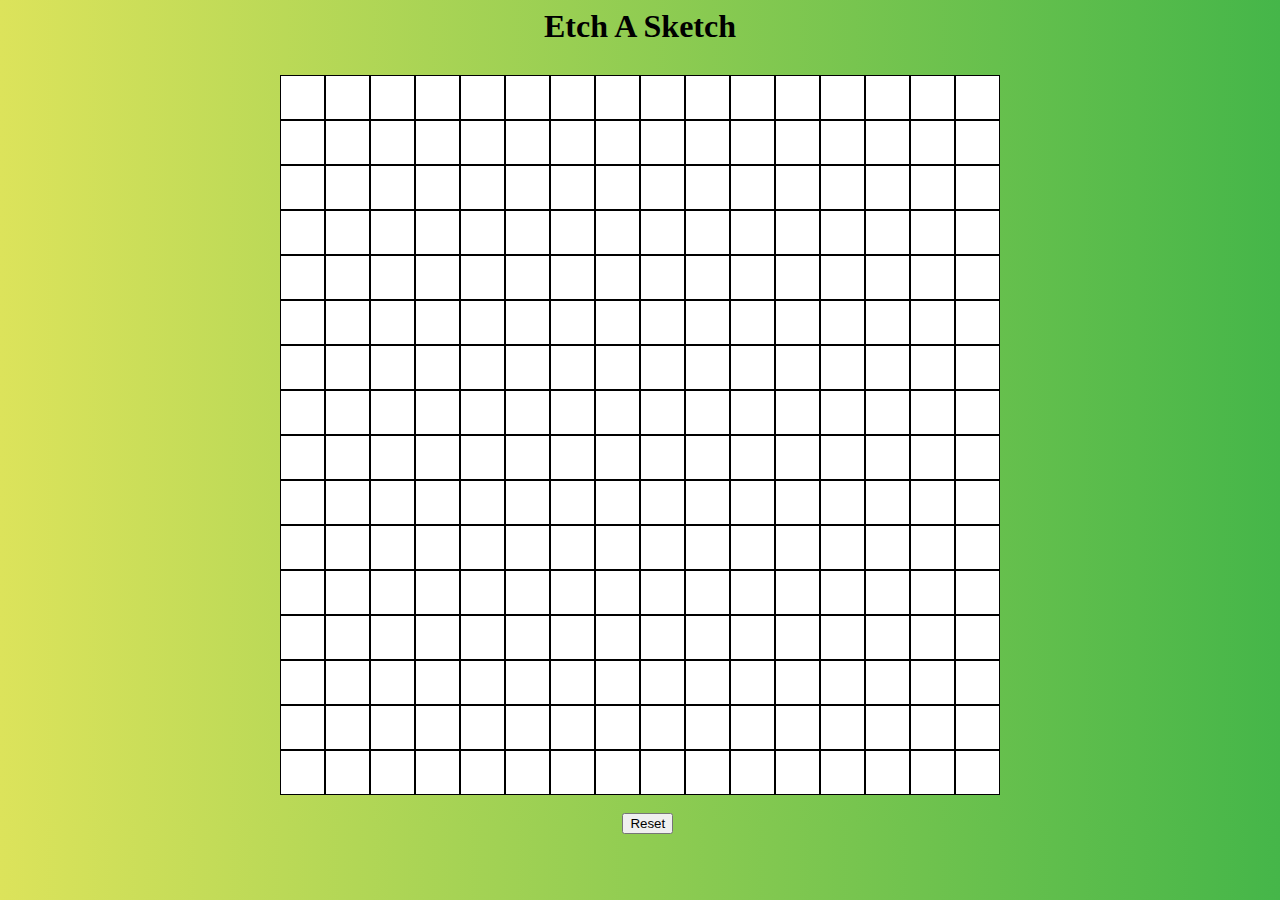
==== index.html @ e6d50860 "Grid creating, hovering effect, reset button" ====
<!DOCTYPE html>
<html lang="en">
<head>
	<meta charset="UTF-8">
	<title>Etch-a-Sketch</title>
	<link rel="stylesheet" href="style.css">
</head>
<body>
	<h1>Etch A Sketch</h1>
	<div id="grid"></div><br>
	<button id="reset">Reset</button>

	<script src="app.js"></script>
</body>
</html>
---- style.css ----
body {
	/* Gradient provided by uigradients.com */
	background: #dce35b; /* fallback for old browsers */
  background: -webkit-linear-gradient(to right, #dce35b, #45b649); /* Chrome 10-25, Safari 5.1-6 */
  background: linear-gradient(to right, #dce35b, #45b649); /* W3C, IE 10+/ Edge, Firefox 16+, Chrome 26+, Opera 12+, Safari 7+ */
}

h1 {
	text-align: center;
	margin: auto 0;
	margin-bottom: 30px;
}

#reset { 
	position: absolute;
	margin-left: 48%;
	margin-bottom: 20px;
}

#grid {
	background: gray;
	margin: 0 auto;
	width: 720px;
	height: 720px;
	display: flex;
	flex-direction: column;
	flex-wrap: nowrap;
	align-items: flex-start
	justify-content: flex-start;
}

.row {
	display: flex;
	flex-direction: row;
	flex-wrap: nowrap;
	flex: 1 1 auto;
	/*border: 1px solid black;*/
}

.grid-cell {
	background: white;
	flex: 1 1 auto;
	border: 1px solid black;
}

.black {
	background: black;
}
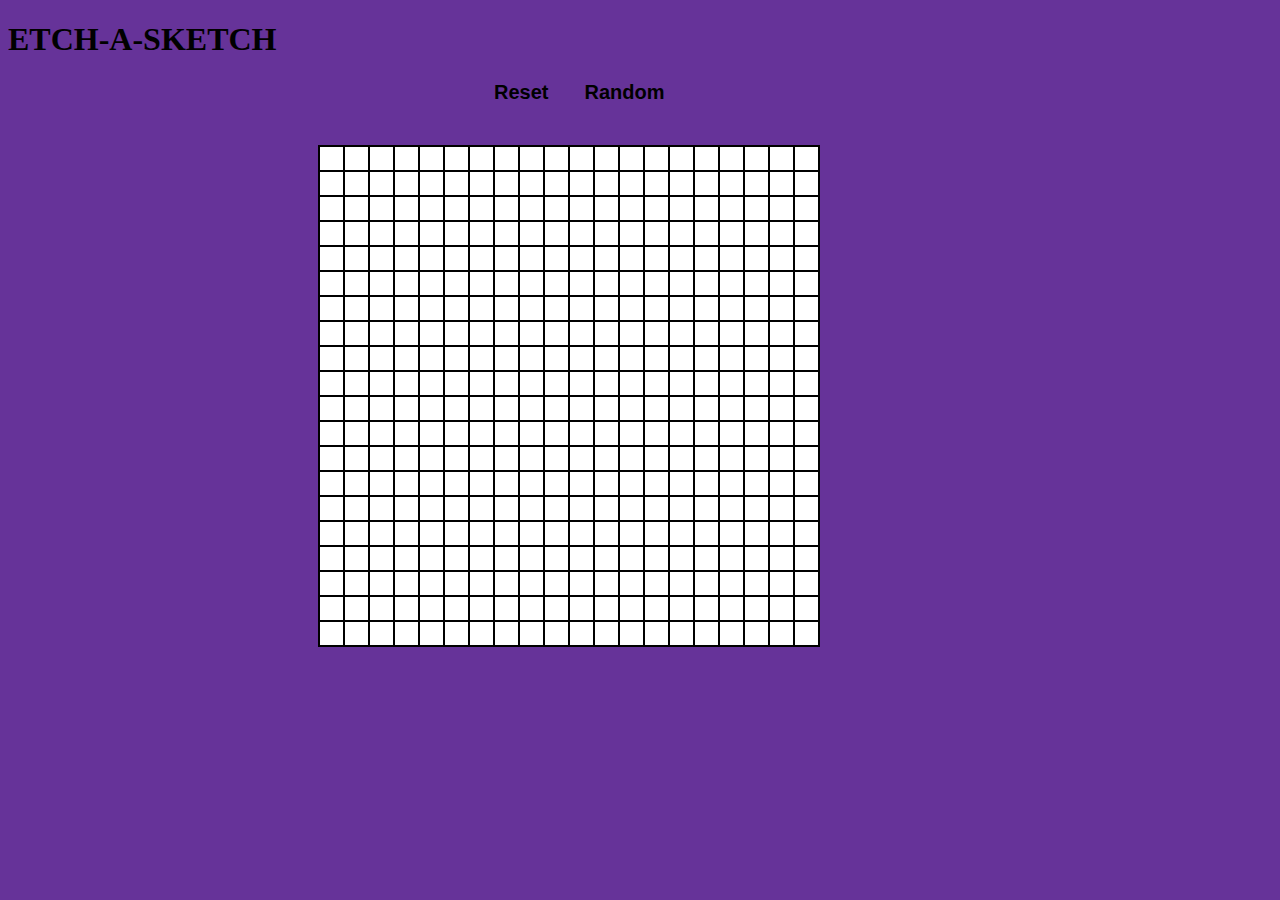
==== commit 4c20932a: "Add files via upload" ====
--- a/index.html
+++ b/index.html
@@ -1,15 +1,17 @@
-<!DOCTYPE html>
-<html lang="en">
-<head>
-	<meta charset="UTF-8">
-	<title>Etch-a-Sketch</title>
-	<link rel="stylesheet" href="style.css">
-</head>
-<body>
-	<h1>Etch A Sketch</h1>
-	<div id="grid"></div><br>
-	<button id="reset">Reset</button>
-
-	<script src="app.js"></script>
-</body>
+<!DOCTYPE html>
+<html>
+<head>
+<title>Javascript website</title>
+<link  type="text/css" rel="stylesheet" href="./grid.css">
+</head>
+<body>
+<h1>ETCH-A-SKETCH </h1>
+<button id="Reset" > <strong>Reset</strong></button>
+<button id="Randomcolor" onclick="newRandom()">
+<strong>Random</strong></button>
+<div class="container"></div>
+
+
+<script src="gridJava.js"></script>
+</body>
 </html>--- a/grid.css
+++ b/grid.css
@@ -0,0 +1,29 @@
+.container{
+
+  margin-left: 310px;
+ width: 500px;
+ height:500px;
+ border:1px solid black;
+ margin-top: 40px;
+ background-color: white;
+}
+html{
+
+ background-color: #663399;
+}
+
+#Reset{
+ font-size:20px;
+ 
+margin-left: 480px;
+background: inherit;
+   border: none;
+}
+
+#Randomcolor{
+ font-size:20px;
+
+margin-left: 20px;
+background: inherit;
+   border: none;
+}